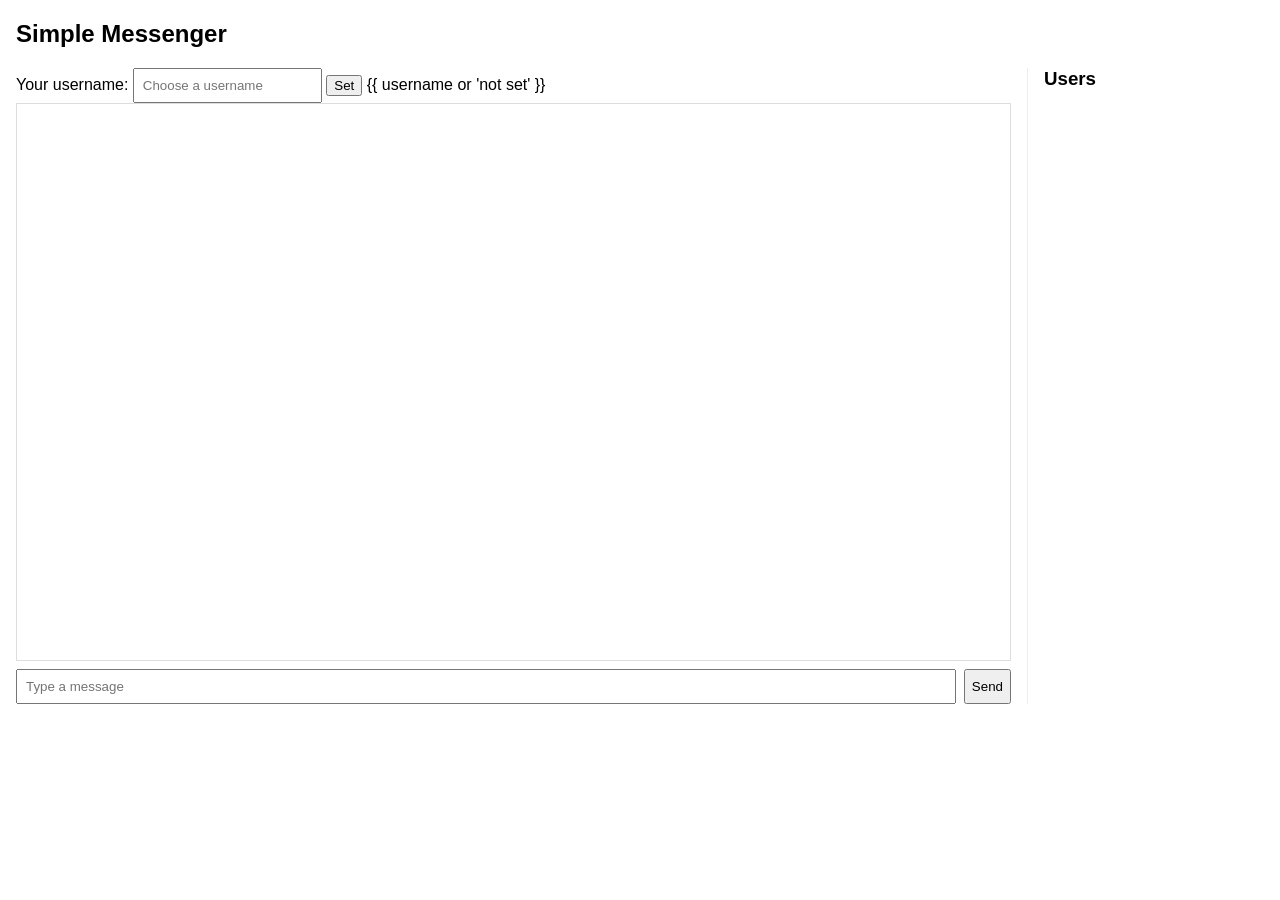
==== templates/index.html @ d8de5eca "Rewrote whole app to flask instead of websockets added databases and javascript to work with fronten" ====
<!doctype html>
<html lang="en">
  <head>
    <meta charset="utf-8" />
    <meta name="viewport" content="width=device-width,initial-scale=1" />
    <title>PYMES</title>
    <link rel="stylesheet" href="/static/styles.css" />
  </head>
  <body>
    <h2>Simple Messenger</h2>
    <div class="container">
      <div class="main">
        <div>
          <label>Your username: </label>
          <input id="usernameInput" type="text" placeholder="Choose a username" />
          <button id="setUsername">Set</button>
          <span id="currentUsername">{{ username or 'not set' }}</span>
        </div>

        <div id="messages" aria-live="polite"></div>

        <div id="controls">
          <input id="messageInput" type="text" placeholder="Type a message" />
          <button id="send">Send</button>
        </div>
      </div>

      <aside class="sidebar">
        <h3>Users</h3>
        <div id="usersList">
        </div>
      </aside>
    </div>

    <script src="/static/app.js"></script>
  </body>
</html>
---- static/styles.css ----
body { font-family: Arial, sans-serif; margin: 1rem; }
.container { display: flex; gap: 1rem; }
.main { flex: 1; }
#messages { border: 1px solid #ddd; height: 60vh; overflow: auto; padding: 0.5rem; }
.msg { margin-bottom: 0.5rem; }
.meta { color: #666; font-size: 0.9rem; }
#controls { margin-top: 0.5rem; display:flex; gap:0.5rem; }
input[type=text] { flex: 1; padding: 0.5rem; }
.sidebar { width: 220px; border-left: 1px solid #eee; padding-left: 1rem; }
.sidebar h3 { margin-top: 0; }
.user { padding: 0.25rem 0; border-bottom: 1px solid #f3f3f3; }
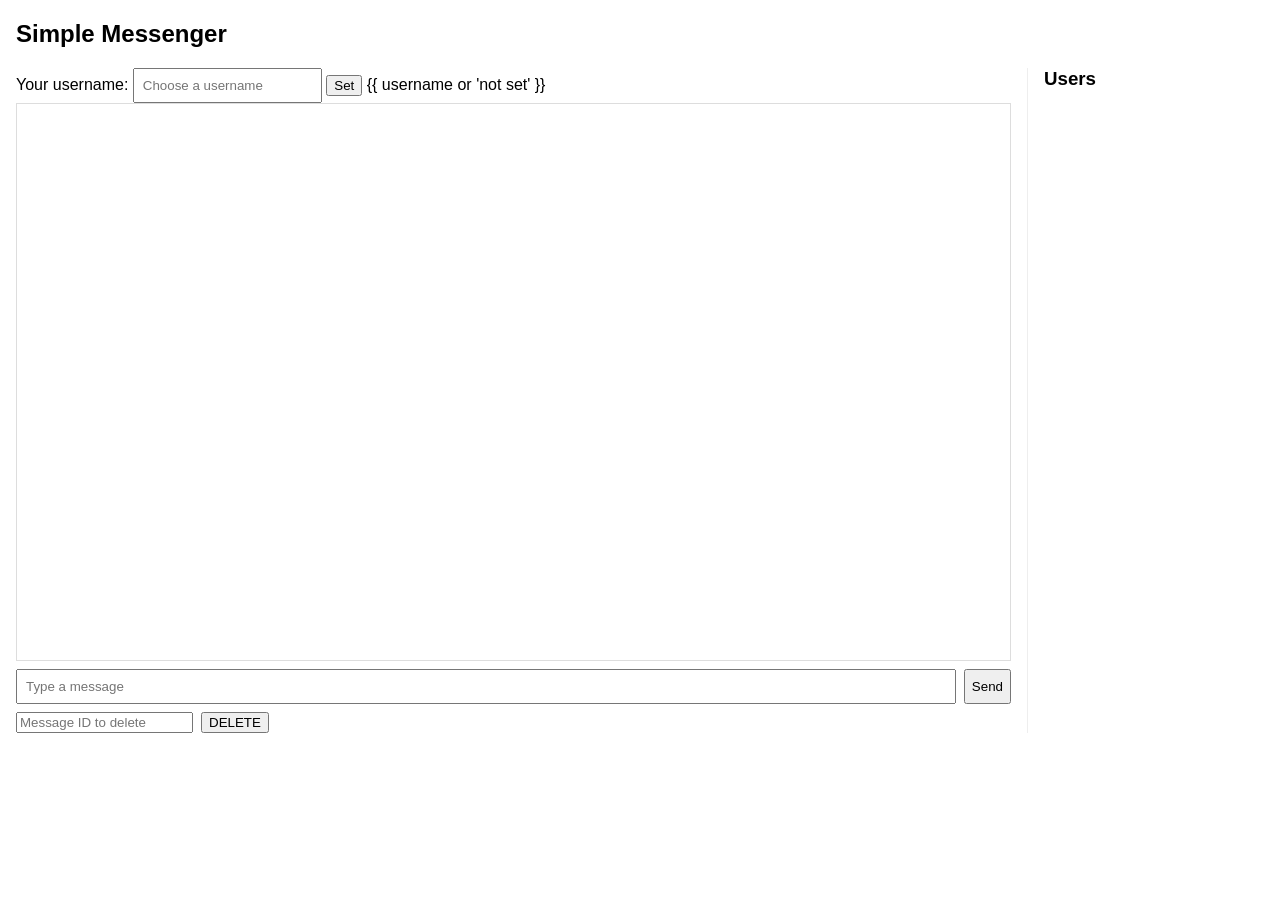
==== commit 969d2050: "Major moderation changes, deleting all messages hidden backend function for testing, and deleting me" ====
--- a/templates/index.html
+++ b/templates/index.html
@@ -23,6 +23,10 @@
           <input id="messageInput" type="text" placeholder="Type a message" />
           <button id="send">Send</button>
         </div>
+        <div id="controls">
+          <input id="messageIdInput" type="number" placeholder="Message ID to delete" />
+          <button id="delete_mes">DELETE</button>
+        </div>
       </div>
 
       <aside class="sidebar">
